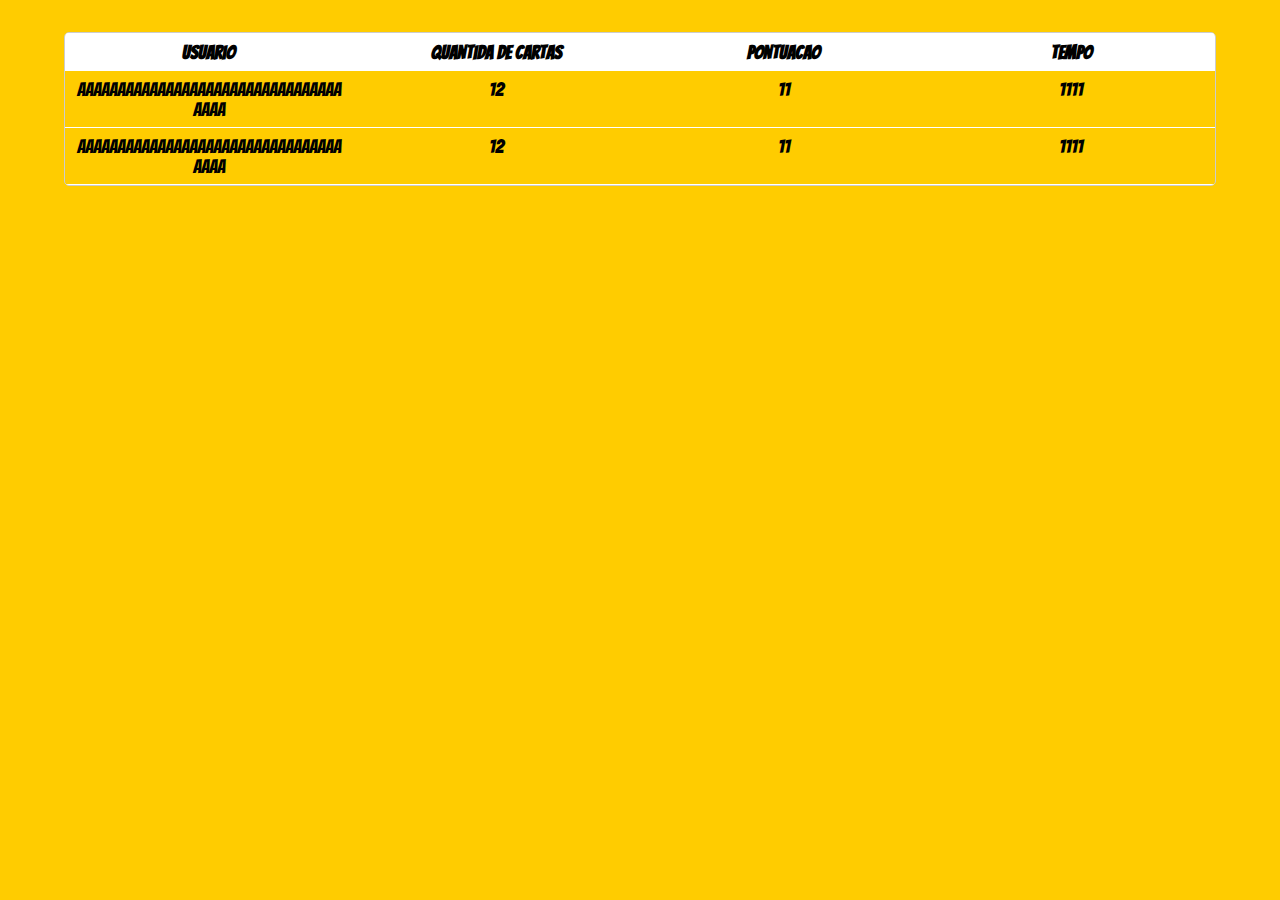
==== game/endgame.html @ eee4f5f2 "feat: nova pagina e estilo endgame" ====
<!DOCTYPE html>
<html lang="pt-br">

<head>
  <meta charset="UTF-8">
  <meta name="viewport" content="width=device-width, initial-scale=1.0">
  <script src="../scripts/finalgame.js"></script>
  <link rel="stylesheet" href="../css/endgame.css">
  <title>Pontuações</title>
</head>

<body>
  <div class="table-score">
    <div class="table-row header">
      <div class="table-cell">Usuario</div>
      <div class="table-cell">Quantida de cartas</div>
      <div class="table-cell">Pontuacao</div>
      <div class="table-cell">Tempo</div>
    </div>
    <div class="table-row">
      <div class="table-cell">aaaaaaaaaaaaaaaaaaaaaaaaaaaaaaaaaaaaa</div>
      <div class="table-cell">12</div>
      <div class="table-cell">11</div>
      <div class="table-cell">1111</div>
    </div>
    <div class="table-row">
      <div class="table-cell">aaaaaaaaaaaaaaaaaaaaaaaaaaaaaaaaaaaaa</div>
      <div class="table-cell">12</div>
      <div class="table-cell">11</div>
      <div class="table-cell">1111</div>
    </div>
  </div>
</body>

</html>
---- css/endgame.css ----
@import url(./variables.css);

* {
	box-sizing: border-box;
	margin: 0;
	padding: 0;
	font-family: var(--font--default);
}
html {
	height: 100vh;
}
body {
	background-color: var(--yellow-color);
	display: flex;
	align-items: center;
	justify-content: center;
}
a {
	text-decoration: none;
}

.table-score {
	display: flex;
	flex-direction: column;
	width: 100%;
	border: 1px solid #ccc;
	border-radius: 5px;
	overflow: auto;
	margin-top: 2rem;
}
.table-row {
	display: flex;
	width: 100%;
}
.table-cell {
	width: 25%;
	padding: 0.5rem;
	border-bottom: 1px solid var(--white-color);
	text-align: center;
	overflow-wrap: break-word;
}
.header {
	font-size: 1.2rem;
}
.header .table-cell {
	font-weight: bold;
	background-color: var(--white-color);
	border-top: 1px solid var(--white-color);
}

@media (min-width: 768px) {
	.table-score {
		width: 90%;
	}
	.header {
		font-size: 1.6rem;
	}
	.table-cell {
		font-size: 1.2rem;
	}
}
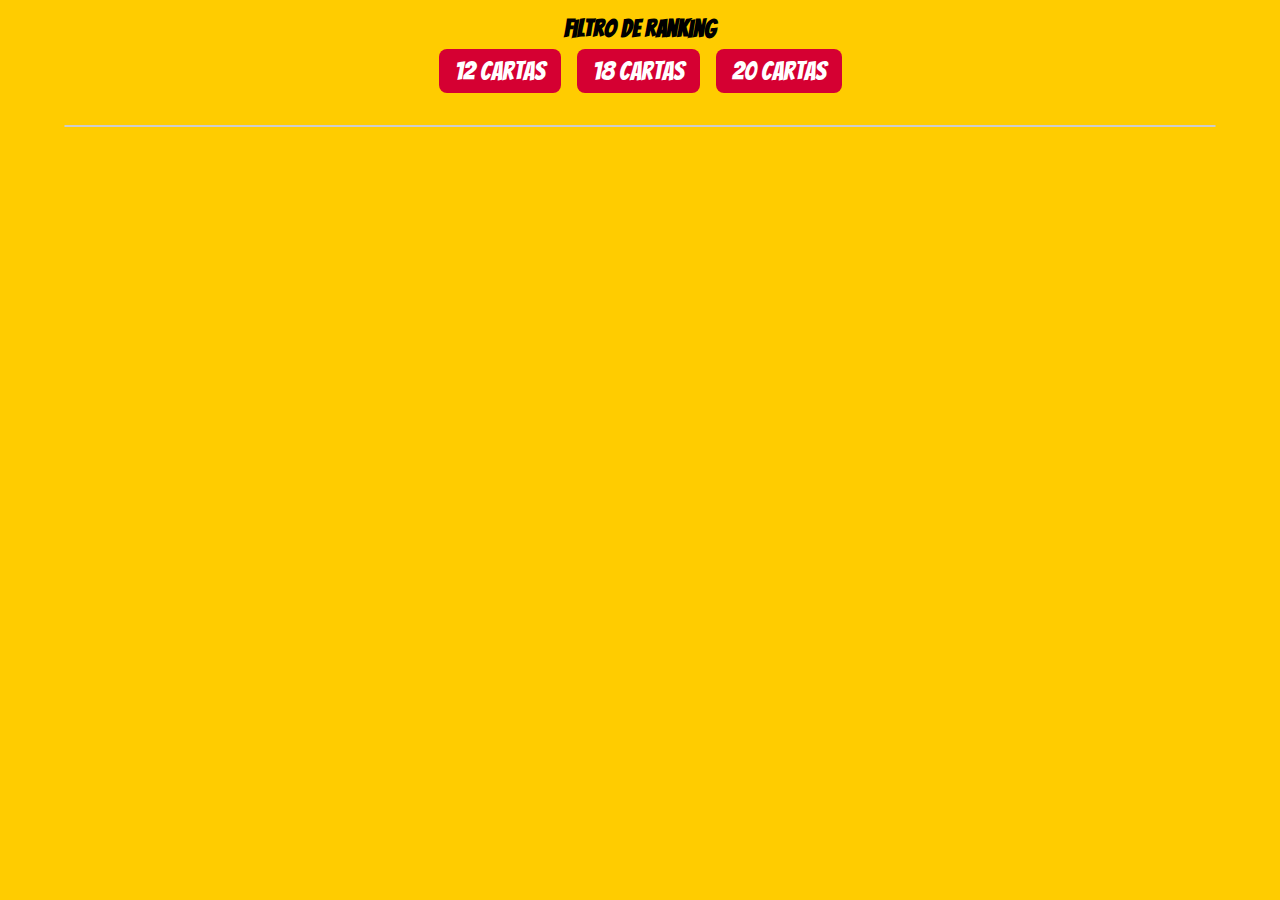
==== commit 3b336ced: "Ajustado tela e css para busca de pontuação" ====
--- a/game/endgame.html
+++ b/game/endgame.html
@@ -1,35 +1,24 @@
 <!DOCTYPE html>
 <html lang="pt-br">
+	<head>
+		<meta charset="UTF-8" />
+		<meta name="viewport" content="width=device-width, initial-scale=1.0" />
+		<script src="../scripts/finalgame.js" defer></script>
+		<link rel="stylesheet" href="../css/endgame.css" />
+		<title>Pontuações</title>
+	</head>
 
-<head>
-  <meta charset="UTF-8">
-  <meta name="viewport" content="width=device-width, initial-scale=1.0">
-  <script src="../scripts/finalgame.js"></script>
-  <link rel="stylesheet" href="../css/endgame.css">
-  <title>Pontuações</title>
-</head>
-
-<body>
-  <div class="table-score">
-    <div class="table-row header">
-      <div class="table-cell">Usuario</div>
-      <div class="table-cell">Quantida de cartas</div>
-      <div class="table-cell">Pontuacao</div>
-      <div class="table-cell">Tempo</div>
-    </div>
-    <div class="table-row">
-      <div class="table-cell">aaaaaaaaaaaaaaaaaaaaaaaaaaaaaaaaaaaaa</div>
-      <div class="table-cell">12</div>
-      <div class="table-cell">11</div>
-      <div class="table-cell">1111</div>
-    </div>
-    <div class="table-row">
-      <div class="table-cell">aaaaaaaaaaaaaaaaaaaaaaaaaaaaaaaaaaaaa</div>
-      <div class="table-cell">12</div>
-      <div class="table-cell">11</div>
-      <div class="table-cell">1111</div>
-    </div>
-  </div>
-</body>
-
-</html>+	<body>
+		<main>
+			<div class="container-filtro-scores">
+				<h2>Filtro de Ranking</h2>
+				<div class="container-buttons-scores">
+					<button value="12" class="button-score">12 Cartas</button>
+					<button value="18" class="button-score">18 Cartas</button>
+					<button value="20" class="button-score">20 Cartas</button>
+				</div>
+			</div>
+			<div id="table-score"></div>
+		</main>
+	</body>
+</html>
--- a/css/endgame.css
+++ b/css/endgame.css
@@ -15,11 +15,44 @@
 	align-items: center;
 	justify-content: center;
 }
+main {
+	width: 100%;
+	display: flex;
+	flex-direction: column;
+	justify-content: center;
+	align-items: center;
+}
 a {
 	text-decoration: none;
 }
+.container-filtro-scores {
+	text-align: center;
+	width: 100%;
+	margin-top: 1rem;
+}
 
-.table-score {
+.container-buttons-scores {
+	width: 100%;
+	display: flex;
+	align-items: center;
+	justify-content: center;
+	justify-items: center;
+	gap: 1rem;
+}
+
+.button-score {
+	background-color: var(--red-color);
+	color: var(--white-color);
+	border: none;
+	border-radius: 0.5rem;
+	padding: 0.5rem 1rem;
+	font-size: 1.3rem;
+	cursor: pointer;
+	text-align: center;
+	margin-top: 0.5rem;
+}
+
+#table-score {
 	display: flex;
 	flex-direction: column;
 	width: 100%;
@@ -48,14 +81,24 @@
 	border-top: 1px solid var(--white-color);
 }
 
+.button-score:active {
+	transform: scale(0.9);
+}
+
 @media (min-width: 768px) {
-	.table-score {
+	#table-score {
 		width: 90%;
-	}
-	.header {
-		font-size: 1.6rem;
 	}
 	.table-cell {
 		font-size: 1.2rem;
 	}
 }
+
+@media (min-width: 998px) {
+	.table-cell {
+		font-size: 1.8rem;
+	}
+	.button-score {
+		font-size: 1.6rem;
+	}
+}
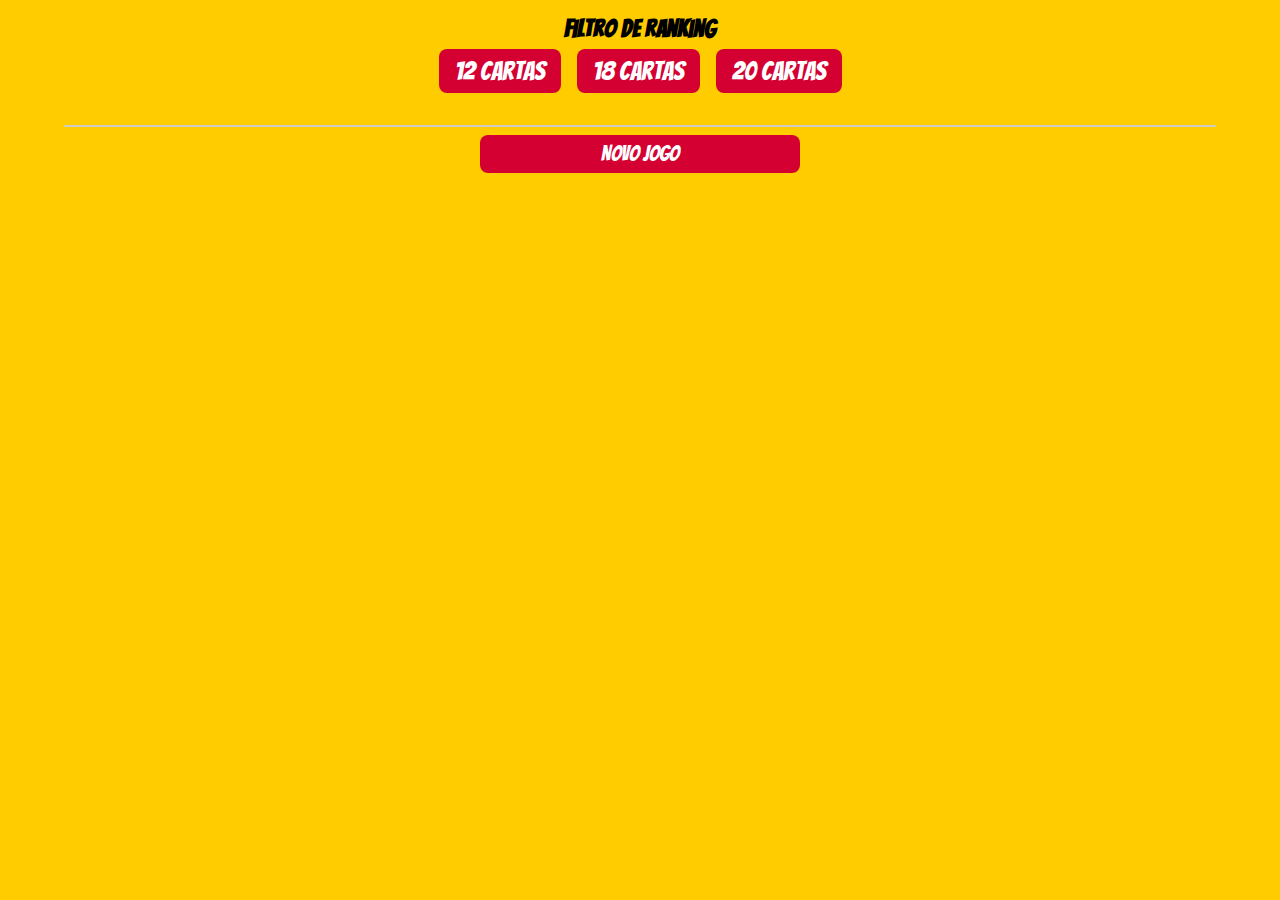
==== commit 68495a94: "adicionado botao para novo jogo e suas classes" ====
--- a/game/endgame.html
+++ b/game/endgame.html
@@ -3,7 +3,7 @@
 	<head>
 		<meta charset="UTF-8" />
 		<meta name="viewport" content="width=device-width, initial-scale=1.0" />
-		<script src="../scripts/finalgame.js" defer></script>
+		<script src="../scripts/finalgame.js" defer type="module"></script>
 		<link rel="stylesheet" href="../css/endgame.css" />
 		<title>Pontuações</title>
 	</head>
@@ -19,6 +19,7 @@
 				</div>
 			</div>
 			<div id="table-score"></div>
+			<button id="button-NewGame">Novo Jogo</button>
 		</main>
 	</body>
 </html>
--- a/css/endgame.css
+++ b/css/endgame.css
@@ -40,7 +40,8 @@
 	gap: 1rem;
 }
 
-.button-score {
+.button-score,
+#button-NewGame {
 	background-color: var(--red-color);
 	color: var(--white-color);
 	border: none;
@@ -50,6 +51,11 @@
 	cursor: pointer;
 	text-align: center;
 	margin-top: 0.5rem;
+}
+#button-NewGame {
+	width: 100%;
+	min-width: 15rem;
+	max-width: 20rem;
 }
 
 #table-score {
@@ -81,7 +87,8 @@
 	border-top: 1px solid var(--white-color);
 }
 
-.button-score:active {
+.button-score:active,
+#button-NewGame:active {
 	transform: scale(0.9);
 }
 
